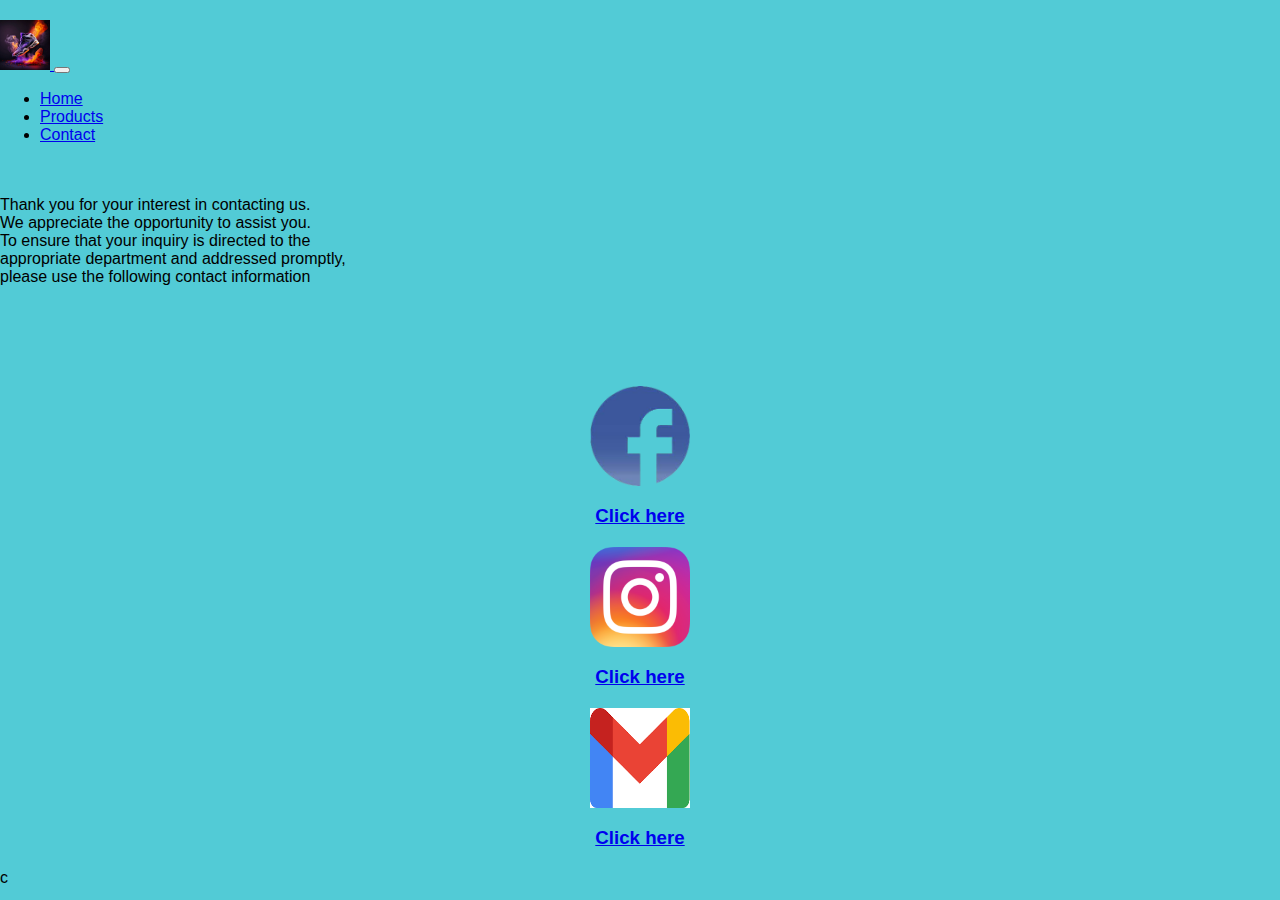
==== contact.html @ 4c4e3cf4 "Add files via upload" ====
<!DOCTYPE html>
<html lang="en">
    <head> 
        <meta charset="utf-8">
        <meta name="viewport" content="width=device-width, initial-scale=1">
        <link href="https://cdn.jsdelivr.net/npm/bootstrap@5.3.2/dist/css/bootstrap.min.css" rel="stylesheet" integrity="sha384-T3c6CoIi6uLrA9TneNEoa7RxnatzjcDSCmG1MXxSR1GAsXEV/Dwwykc2MPK8M2HN" crossorigin="anonymous">
        <link rel="stylesheet" href="Design/Style.css">
        <title>Sneakers Shop</title>
    </head>
    <body>
    
        <header>
            <div class="container" style="margin-top: 20px;">
            <nav class="navbar navbar-expand-lg custom-navbar-bg bg-light " style="border-radius: 15px; ">
            
                <div class="container-fluid">
                  <a class="navbar-brand " href="index.html">
                    <img src="images/ground.webp" width="50" height="50" class="rounded-circle">
                </a>
                  <button class="navbar-toggler" type="button" data-bs-toggle="collapse" data-bs-target="#navbarSupportedContent" aria-controls="navbarSupportedContent" aria-expanded="false" aria-label="Toggle navigation">
                    <span class="navbar-toggler-icon"></span>
                  </button>
                  <div class="collapse navbar-collapse" id="navbarSupportedContent">
                    <ul class="navbar-nav me-auto mb-2 mb-lg-0">
                      <li class="nav-item">
                        <a class="nav-link active text-dark" aria-current="page" href="index.html">Home</a>
                      </li>
                      <li class="nav-item">
                        <a class="nav-link text-dark" href="product.html">Products</a>
                      </li>
                      <li class="nav-item">
                        <a class="nav-link text-dark" href="contact.html">Contact</a>
                      </li>
                    </ul>
                  </div>
                </div>
              </nav>
        </header>
        
        <section>
            <div>
            </div>
            <div class="text-center fs-2" style="padding-top: 20px;"><p>Thank you for your interest in contacting us. 
                <br>We appreciate the opportunity to assist you. 
                <br>To ensure that your inquiry is directed to the
                <br> appropriate department and addressed promptly, 
                <br>please use the following contact information</p>
            </div>
        </div>
        </section>
        <section>
          
          <div class="container social-link-container">
            <div class="row">
                <div class="col-sm-12 col-md-4">
                    <div class="social-link">
                        <a href="https://web.facebook.com/ianrenielrey2">
                            <img src="images/fb.png" class="rounded-circle" alt="Facebook">
                            <h3>Click here</h3>
                        </a>
                    </div>
                </div>
                <div class="col-sm-12 col-md-4">
                    <div class="social-link">
                        <a href="https://www.instagram.com">
                            <img src="images/insta.png" class="rounded-circle" alt="Instagram">
                            <h3>Click here</h3>
                        </a>
                    </div>
                </div>
                <div class="col-sm-12 col-md-4">
                    <div class="social-link">
                        <a href="mailto:ianrenielrey25@gmail.com">
                            <img src="images/mail.png" class="rounded-circle " alt="Email">
                            <h3>Click here</h3>
                        </a>
                    </div>
                </div>
            </div>
        </div>

        </section>
        c
    
      </body>
    
</html>
---- Design/Style.css ----
body 
{
	font-family: Arial, sans-serif;
	margin: 0;
	padding: 0;
	overflow-y: auto;
	background-color: rgb(82, 203, 214);
}
.img-thumbnail{
	background-color: red;
	padding-top: 10px;
	padding-bottom: 10px;
}
.button {
	background-color: #06f;
	padding: 8px 20px 8px 20px ;
	border-radius: 5px;
	text-decoration: none;
	color: black;
}

.social-link-container {
	 margin-top: 100px;
        
	}
.social-link {
    text-align: center;
    margin-bottom: 20px;
	text-decoration: none;
        
}

.social-link img {
    width: 100px;
    height: 100px;
       
}

.social-link h3 {
    margin-top: 15px;
    
}
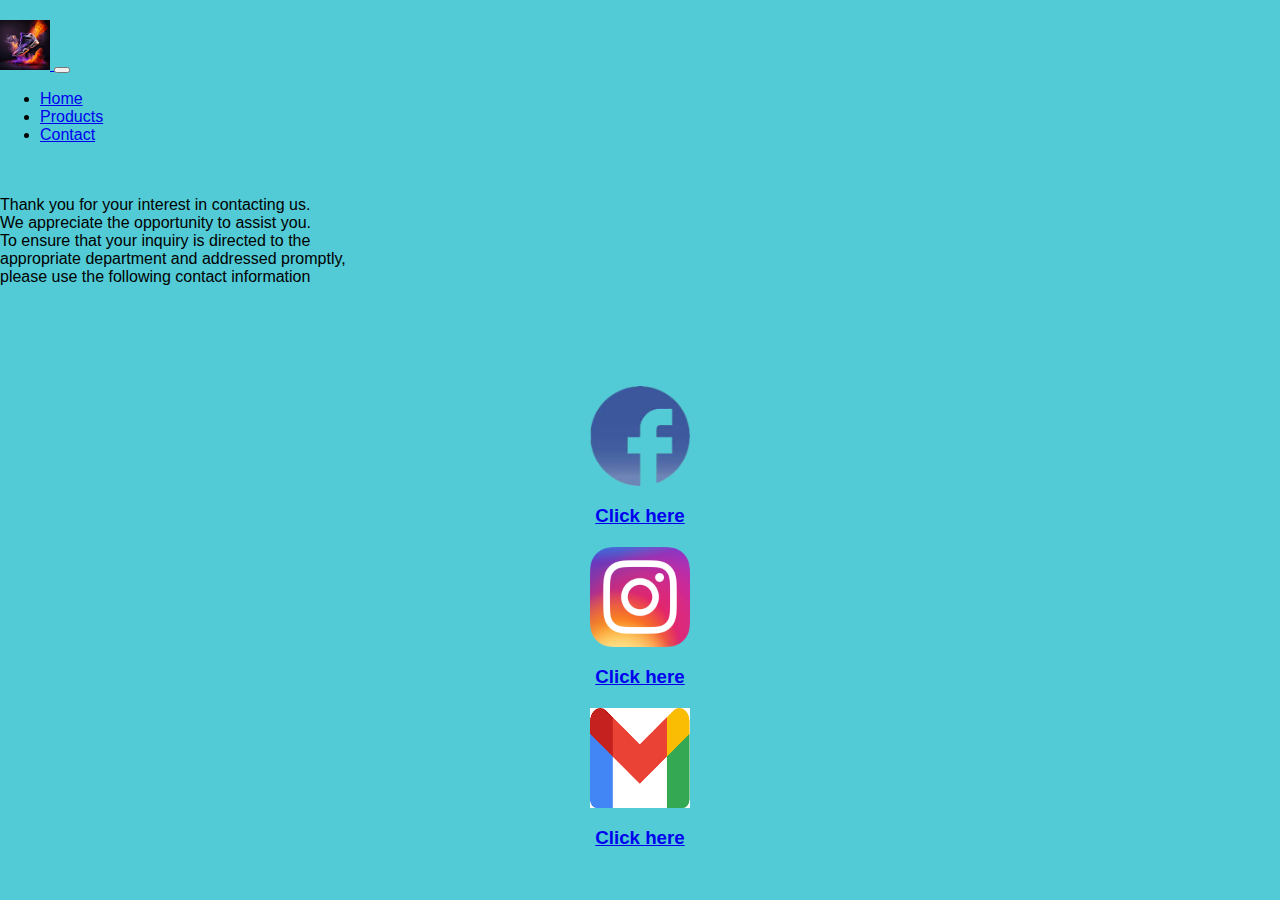
==== commit 1dbb263d: "Update contact.html" ====
--- a/contact.html
+++ b/contact.html
@@ -80,8 +80,7 @@
         </div>
 
         </section>
-        c
-    
+        <script src="https://cdn.jsdelivr.net/npm/bootstrap@5.3.2/dist/js/bootstrap.bundle.min.js" integrity="sha384-C6RzsynM9kWDrMNeT87bh95OGNyZPhcTNXj1NW7RuBCsyN/o0jlpcV8Qyq46cDfL" crossorigin="anonymous"></script>
       </body>
     
-</html>+</html>
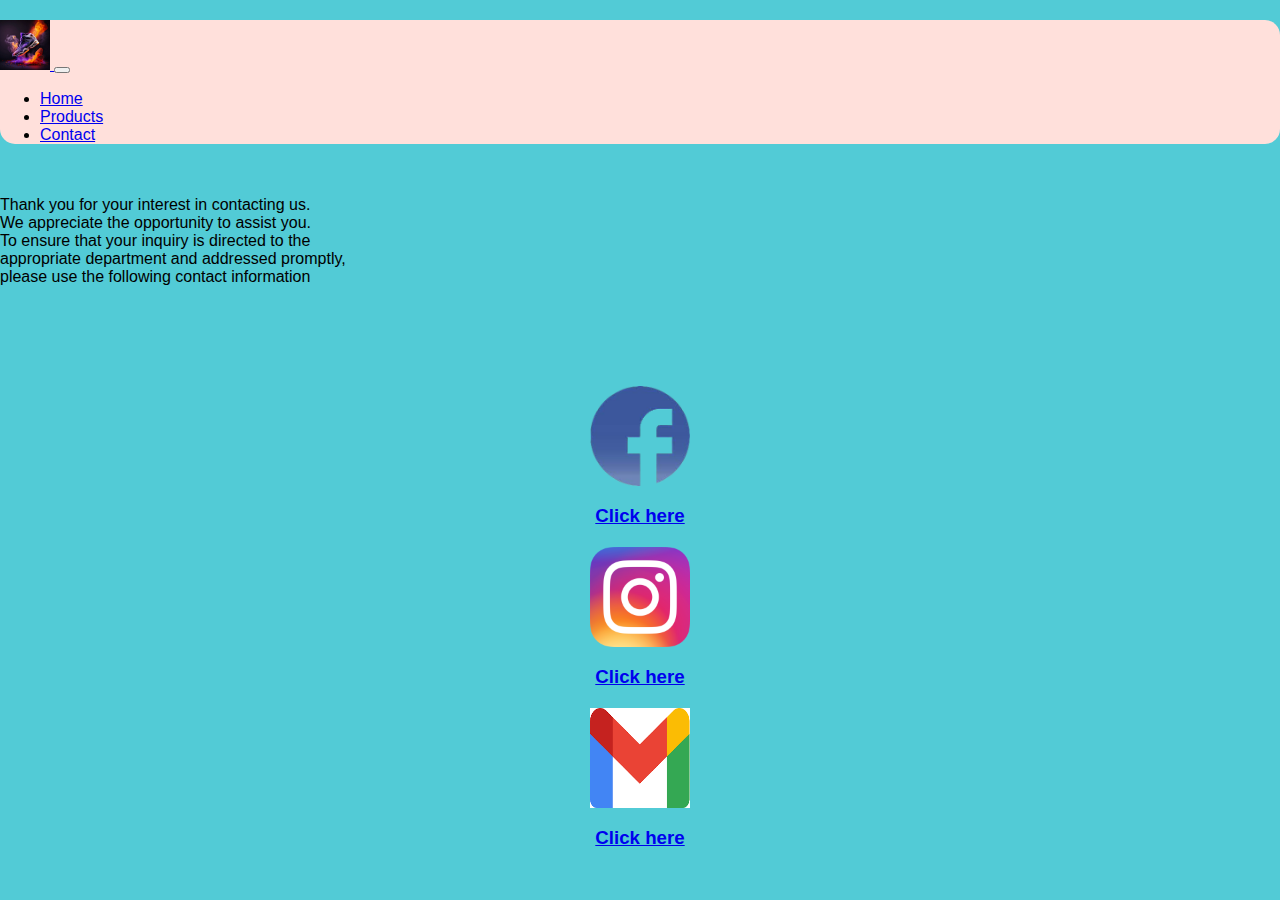
==== commit e272c510: "Update contact.html" ====
--- a/contact.html
+++ b/contact.html
@@ -11,7 +11,7 @@
     
         <header>
             <div class="container" style="margin-top: 20px;">
-            <nav class="navbar navbar-expand-lg custom-navbar-bg bg-light " style="border-radius: 15px; ">
+            <nav class="navbar navbar-expand-lg custom-navbar-bg  " style="border-radius: 15px; background-color:  #FFE0DB;;">
             
                 <div class="container-fluid">
                   <a class="navbar-brand " href="index.html">
